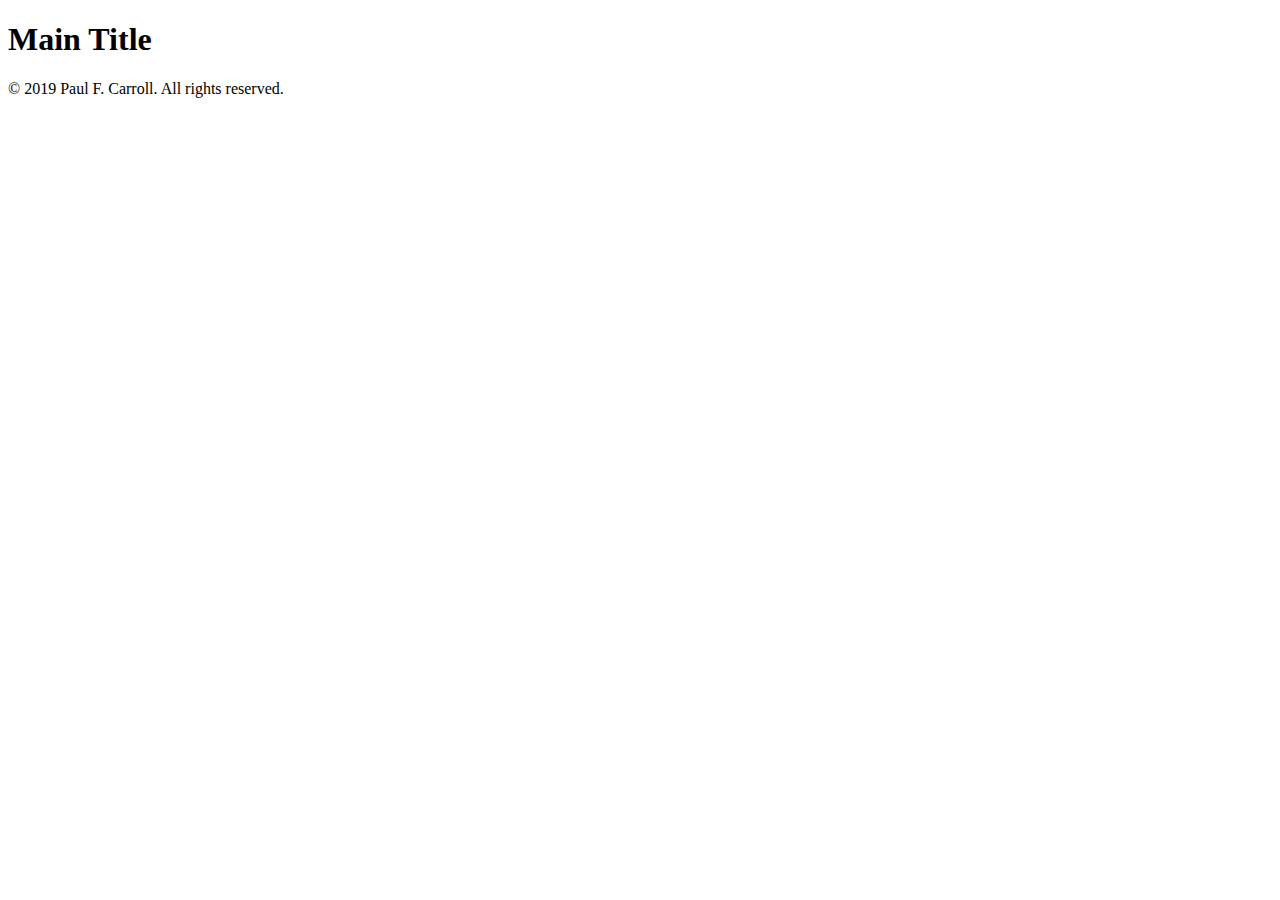
==== index.html @ 222c330a "initial commit for restaurant" ====
<!DOCTYPE html> 
<!--
    Name: Your Name Paul F. Carroll
    Date Created: 12/30/19 
    Most recent revision:
-->
<html lang="en"> 
    <head> 
        <title>Page Title</title>	
    </head> 
    
    <body>
        <header>
            <h1>Main Title</h1>
        </header>

        <nav>

        </nav>


        <footer>
			<p>&copy; 2019 Paul F. Carroll. All rights reserved. </p>
        </footer>
    </body> 
</html
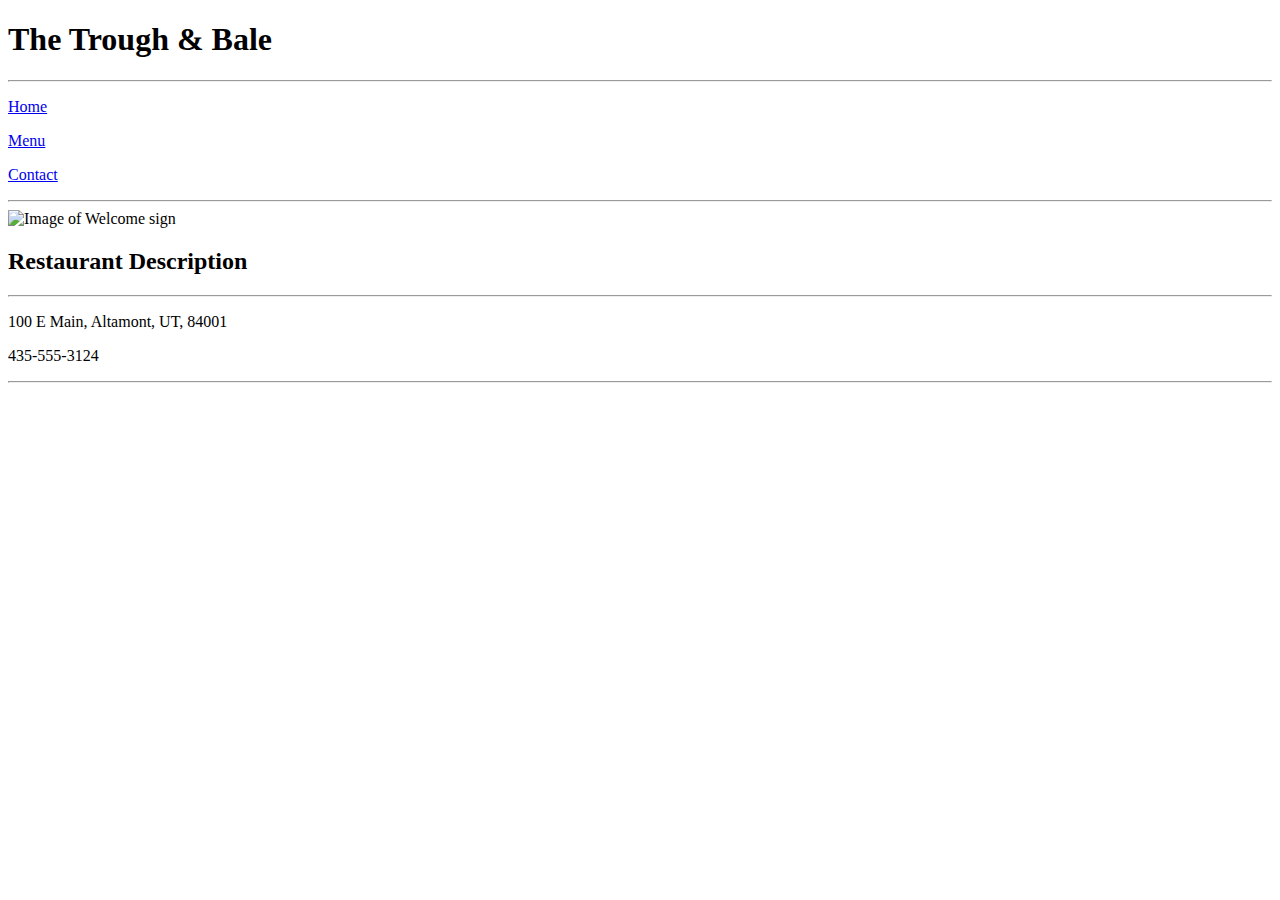
==== commit 5494ebc7: "Resturant web page HTML ready for css" ====
--- a/index.html
+++ b/index.html
@@ -6,21 +6,36 @@
 -->
 <html lang="en"> 
     <head> 
-        <title>Page Title</title>	
+        <title>The Trough</title>	
     </head> 
     
     <body>
         <header>
-            <h1>Main Title</h1>
+            <h1>The Trough & Bale</h1>
         </header>
-
+		<hr />
+		
         <nav>
-
-        </nav>
+			<p><a href="index.html">Home</a></p>
+			<p><a href="menu.html">Menu</a></p>
+			<p><a href="contact.html">Contact</a></p>
+		</nav>
+		<hr />
+		
+		<section>
+		<img src="https://cdn.pixabay.com/photo/2017/05/04/15/12/welcome-sign-2284312_960_720.jpg" alt="Image of Welcome sign" />
+		<h2>Restaurant Description</h2>
+		<!--Come up with description of The Trough. a place for Longhorns to eat -->
+		
+		
+		</section>
+		<hr />
 
 
         <footer>
-			<p>&copy; 2019 Paul F. Carroll. All rights reserved. </p>
+		<p>100 E Main, Altamont, UT, 84001</p>
+		<p> 435-555-3124</p>
         </footer>
+		<hr />
     </body> 
 </html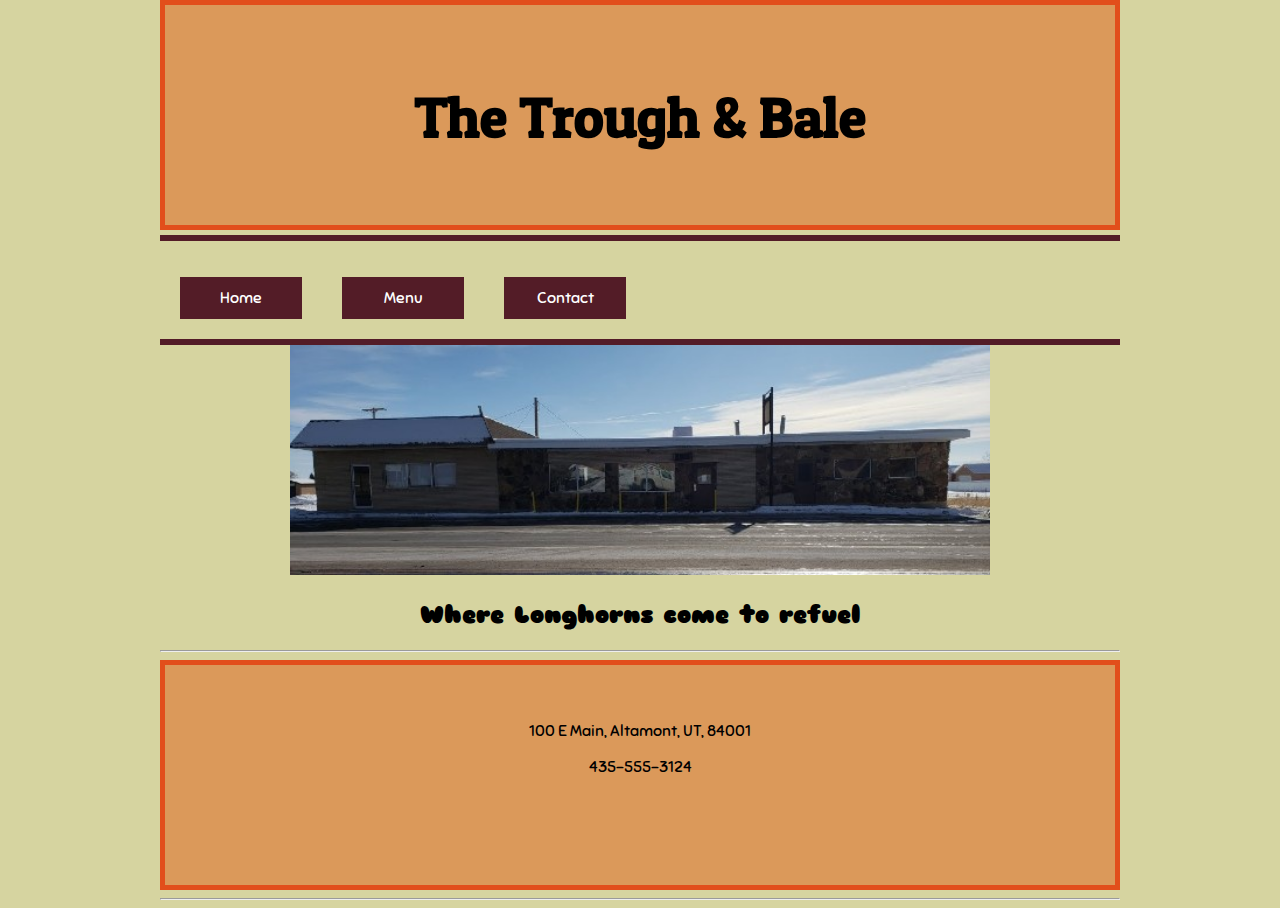
==== commit 89f13b9a: "Added CSS styling to pages" ====
--- a/index.html
+++ b/index.html
@@ -6,26 +6,38 @@
 -->
 <html lang="en"> 
     <head> 
-        <title>The Trough</title>	
+		<title>The Trough</title>
+		<link href="styles/restaurantStyles.css" rel="stylesheet" type="text/css" />
+		<link href="https://fonts.googleapis.com/css?family=Patua+One&display=swap" rel="stylesheet">
+		<link href="https://fonts.googleapis.com/css?family=Sniglet&display=swap" rel="stylesheet">
+		<style>
+			
+				h2 {
+					text-align: center;
+				}
+		</style>
     </head> 
     
     <body>
         <header>
             <h1>The Trough & Bale</h1>
         </header>
-		<hr />
+		
 		
         <nav>
 			<p><a href="index.html">Home</a></p>
 			<p><a href="menu.html">Menu</a></p>
 			<p><a href="contact.html">Contact</a></p>
+			<div class="clear-float"></div>
 		</nav>
-		<hr />
+		
 		
 		<section>
-		<img src="https://cdn.pixabay.com/photo/2017/05/04/15/12/welcome-sign-2284312_960_720.jpg" alt="Image of Welcome sign" />
-		<h2>Restaurant Description</h2>
-		<!--Come up with description of The Trough. a place for Longhorns to eat -->
+		<div style="text-align: center;">
+		<img src="images/restaurantimage1.jpg" alt="Image Trough and Bale" width="700px" text-align="center" />
+		</div>
+		<h2>Where Longhorns come to refuel</h2>
+		
 		
 		
 		</section>
--- a/styles/restaurantStyles.css
+++ b/styles/restaurantStyles.css
@@ -0,0 +1,57 @@
+/*
+Creator: Paul F. Carroll
+Date Created: 1/8/2020
+Date Last Modified: 1/9/2020
+*/
+
+body {
+    background-color: #d6d4a0;
+    font-family: 'Sniglet', cursive;
+    max-width: 960px;
+    margin: 0 auto;
+}
+
+header, footer {
+    background-color: #db995a;
+    border: thick solid #e24e1b;
+    color: black;
+    height: 150px;
+    text-align: center;
+    padding: 40px 5px 30px 5px;
+}
+h1 {
+    font-size: 3.5em;
+    font-family: 'Patua One', cursive;  
+}
+.clear-float {
+    clear: both;
+}
+nav {
+    border-top: 6px solid #531c27;
+    border-bottom: 6px solid #531c27;
+    margin-top: 5px;
+}
+/* navigation buttons */
+nav a {
+    background-color: #531c27;
+    color: white;
+    padding: 10px;
+    border: thin solid #531c27;
+    text-decoration: none;
+    text-align: center;
+    display: block;
+    margin: 20px;
+    width: 100px;
+    float: left;
+}
+}
+nav a:visited {
+    color: #475b63;
+}
+nav a:hover {
+    background-color: #db995a;
+    color: black;
+}
+nav a:active{
+    font-weight: bold;
+}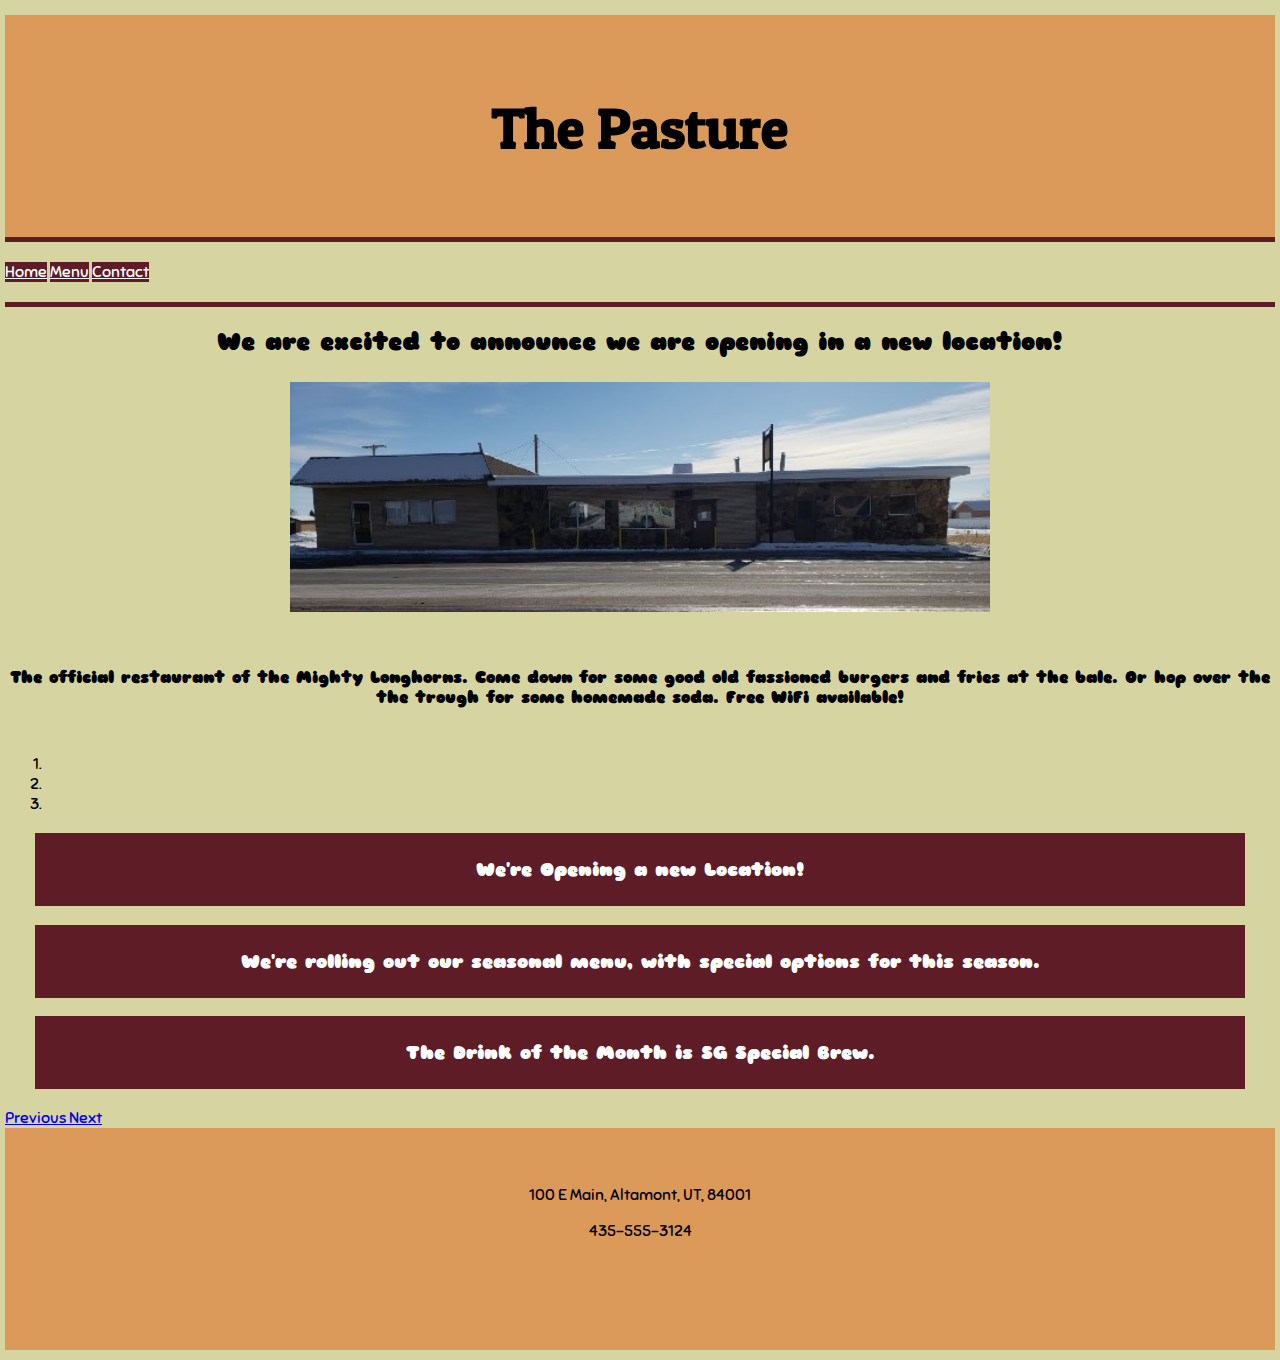
==== commit 99d2a20d: "added bootstrap to index and menu" ====
--- a/index.html
+++ b/index.html
@@ -6,48 +6,99 @@
 -->
 <html lang="en"> 
     <head> 
-		<title>The Trough</title>
+		<meta charset="utf-8">
+		<meta name="viewport" content="width=device=width, initial-scale=1, shrink-to-fit=no">
+		<title>The Pasture</title>
+		<link rel="stylesheet" href="https://stackpath.bootstrapcdn.com/bootstrap/4.1.3/css/bootstrap.min.css" integrity="sha384-MCw98/SFnGE8fJT3GXwEOngsV7Zt27NXFoaoApmYm81iuXoPkFOJwJ8ERdknLPMO" crossorigin="anonymous">
 		<link href="styles/restaurantStyles.css" rel="stylesheet" type="text/css" />
 		<link href="https://fonts.googleapis.com/css?family=Patua+One&display=swap" rel="stylesheet">
 		<link href="https://fonts.googleapis.com/css?family=Sniglet&display=swap" rel="stylesheet">
 		<style>
-			
-				h2 {
+		
+				img {
+					padding-top: 5px;
+					padding-bottom: 25px;
+				}
+				h3 {
 					text-align: center;
+					padding-top: 25px;
+					padding-bottom: 25px;
+					background-color: #5e1c27;
+					color: white;
+					margin-left: 30px;
+					margin-right: 30px;
+				}
+				h4 {
+					text-align: center;
+					padding-top: 5px;
+					padding-bottom: 25px;
 				}
 		</style>
     </head> 
     
     <body>
+		<div class="container-fluid">
         <header>
-            <h1>The Trough & Bale</h1>
+            <h1>The Pasture</h1>
         </header>
 		
-		
-        <nav>
-			<p><a href="index.html">Home</a></p>
-			<p><a href="menu.html">Menu</a></p>
-			<p><a href="contact.html">Contact</a></p>
-			<div class="clear-float"></div>
+		<nav>
+			<a class="btn badge-pill" href="index.html"><i class="fas fa-home"></i> Home</a>
+			<a class="btn badge-pill" href="menu.html">Menu</a>
+			<a class="btn badge-pill" href="contact.html">Contact</a>
 		</nav>
-		
-		
-		<section>
-		<div style="text-align: center;">
-		<img src="images/restaurantimage1.jpg" alt="Image Trough and Bale" width="700px" text-align="center" />
 		</div>
-		<h2>Where Longhorns come to refuel</h2>
-		
-		
-		
-		</section>
-		<hr />
+		<article class="jumbotron">
+				<h2> We are excited to announce we are opening in a new location!</h2>
+		</article>
+		<div class="row"> <!--Row for Restaurant image-->
+			<div class="col-lg-12">
+				<div style="text-align: center;">
+					<img src="images/restaurantimage1.jpg" alt="Image Trough and Bale" width="700px" text-align="center" />
+				</div>
+			</div>
+		</div>	
 
+		<div class="row"> <!--Fow for description-->
+			<div class="col-lg-12">
+				<h4>The official restaurant of the Mighty Longhorns. Come down for some good old fassioned burgers and fries at the bale. Or hop over the the trough for some homemade soda. Free WiFi available!</h4>
+			</div>
+		</div>
+		<div id="carouselOfHeadlines" class="carousel slide" data-ride="carousel">
+			<ol class="carousel-indicators">
+				<li data-target="#carouselOfHeadlines" data-slide-to="0" class="active"></li>
+				<li data-target="#carouselOfHeadlines" data-slide-to="1"></li>
+				<li data-target="#carouselOfHeadlines" data-slide-to="2"></li>
+			</ol>
+			<div class="carousel-inner">
+				<div class="carousel-item active">
+					<h3>We're Opening a new Location!</h3>
+				</div>
+				<div class="carousel-item">
+					<h3>We're rolling out our seasonal menu, with special options for this season.</h3>
+				</div>
+				<div class="carousel-item">
+					<h3>The Drink of the Month is SG Special Brew.</h3>
+				</div>
+			</div>	
+			<a class="carousel-control-prev" href="#carouselOfHeadlines" role="button" data-slide="prev">
+				<span class="carousel-control-prev-icon" aria-hidden="true"></span>
+				<span class="sr-only">Previous</span>
+			</a>
+			<a class="carousel-control-next" href="#carouselOfHeadlines" role="button" data-slide="next">
+				<span class="carousel-control-next-icon" aria-hidden="true"></span>
+				<span class="sr-only">Next</span>
+			</a>
+			</div>
 
         <footer>
-		<p>100 E Main, Altamont, UT, 84001</p>
-		<p> 435-555-3124</p>
+			<p>100 E Main, Altamont, UT, 84001</p>
+			<p> 435-555-3124</p>
         </footer>
-		<hr />
+			
+		</div>
+		<script src="https://code.jquery.com/jquery-3.3.1.slim.min.js" integrity="sha384-q8i/X+965DzO0rT7abK41JStQIAqVgRVzpbzo5smXKp4YfRvH+8abtTE1Pi6jizo" crossorigin="anonymous"></script>
+<script src="https://cdnjs.cloudflare.com/ajax/libs/popper.js/1.14.3/umd/popper.min.js" integrity="sha384-ZMP7rVo3mIykV+2+9J3UJ46jBk0WLaUAdn689aCwoqbBJiSnjAK/l8WvCWPIPm49" crossorigin="anonymous"></script>
+<script src="https://stackpath.bootstrapcdn.com/bootstrap/4.1.3/js/bootstrap.min.js" integrity="sha384-ChfqqxuZUCnJSK3+MXmPNIyE6ZbWh2IMqE241rYiqJxyMiZ6OW/JmZQ5stwEULTy" crossorigin="anonymous"></script>
     </body> 
 </html--- a/styles/restaurantStyles.css
+++ b/styles/restaurantStyles.css
@@ -7,13 +7,13 @@
 body {
     background-color: #d6d4a0;
     font-family: 'Sniglet', cursive;
-    max-width: 960px;
-    margin: 0 auto;
+    margin: 15px 5px 10px 5px;
+
 }
 
 header, footer {
     background-color: #db995a;
-    border: thick solid #e24e1b;
+    border: thin solid #db995a;
     color: black;
     height: 150px;
     text-align: center;
@@ -23,35 +23,27 @@
     font-size: 3.5em;
     font-family: 'Patua One', cursive;  
 }
-.clear-float {
-    clear: both;
+
+
+/* navigation buttons */
+nav {
+    border-top: thick #5e1c27 solid;
+    border-bottom: thick #5e1c27 solid;
+    padding-top: 20px;
+    padding-bottom: 20px;
 }
-nav {
-    border-top: 6px solid #531c27;
-    border-bottom: 6px solid #531c27;
-    margin-top: 5px;
+
+nav .btn {
+    background-color: #5e1c27;
+    color: white;
 }
-/* navigation buttons */
-nav a {
-    background-color: #531c27;
-    color: white;
-    padding: 10px;
-    border: thin solid #531c27;
-    text-decoration: none;
+nav .btn:hover {
+    font-weight: bold;
+}
+
+
+.jumbotron {
+    background-color: #d6d4a0;
+    border: thick #db995a;
     text-align: center;
-    display: block;
-    margin: 20px;
-    width: 100px;
-    float: left;
-}
-}
-nav a:visited {
-    color: #475b63;
-}
-nav a:hover {
-    background-color: #db995a;
-    color: black;
-}
-nav a:active{
-    font-weight: bold;
 }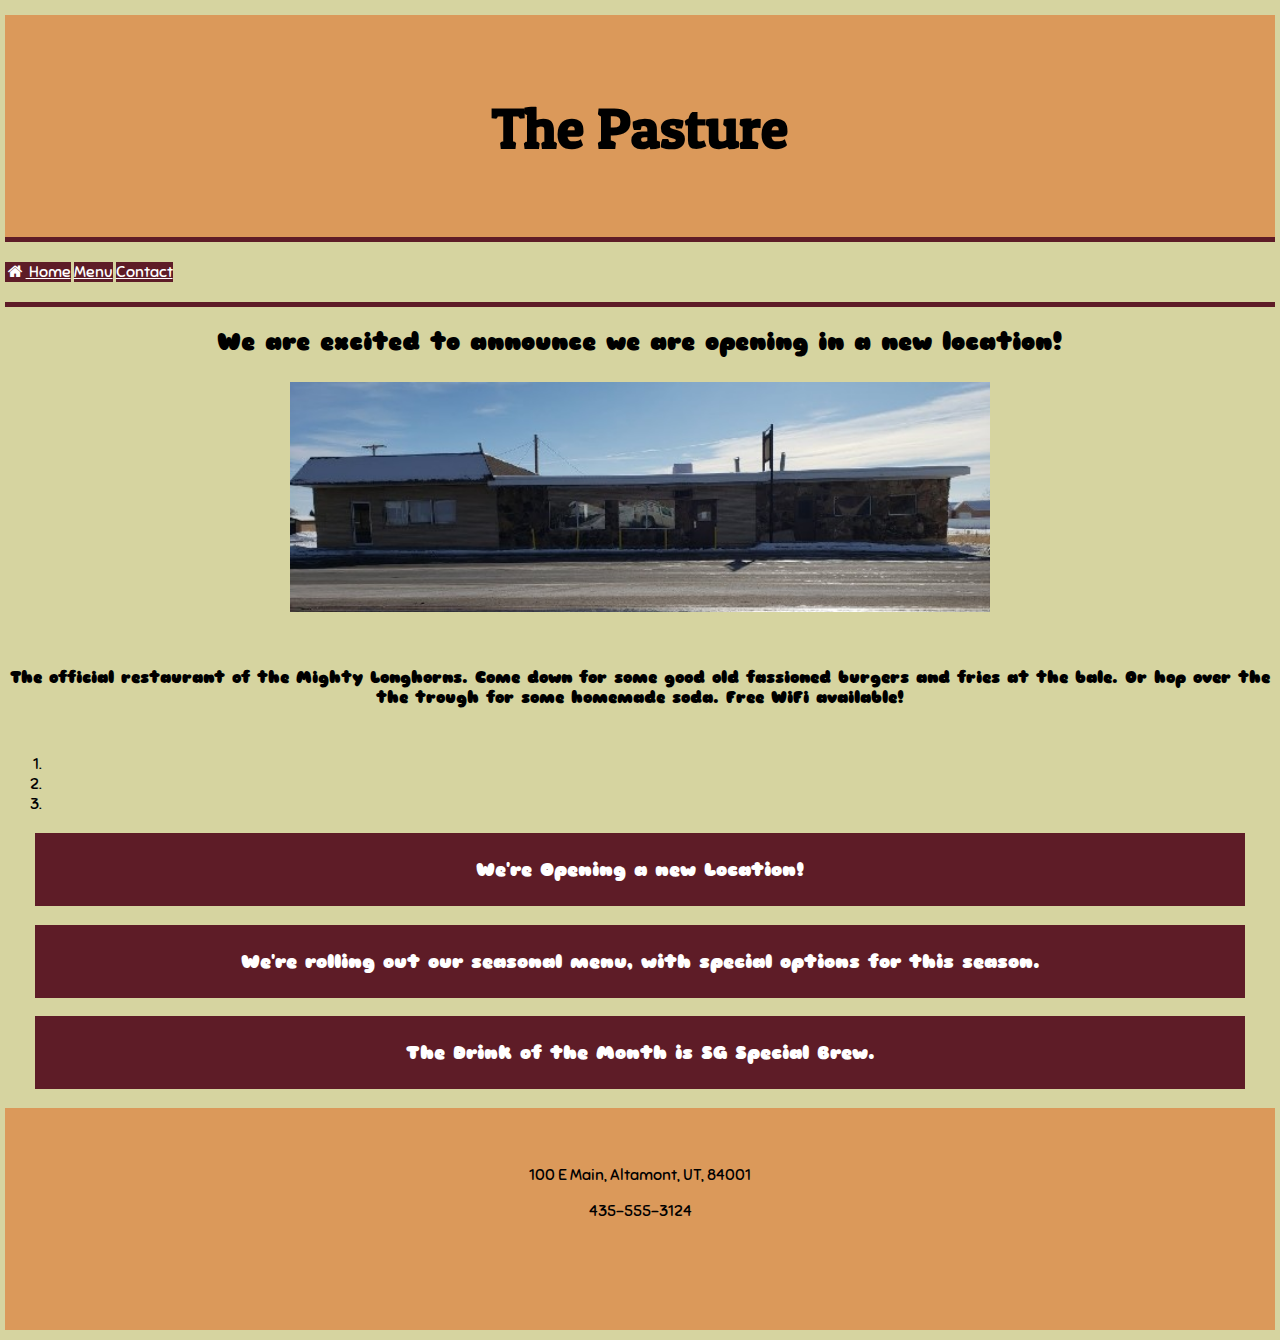
==== commit 8b0ae5ee: "Final draft of Restaurant" ====
--- a/index.html
+++ b/index.html
@@ -2,17 +2,21 @@
 <!--
     Name: Your Name Paul F. Carroll
     Date Created: 12/30/19 
-    Most recent revision:
+    Most recent revision: 1/14/20
 -->
 <html lang="en"> 
     <head> 
 		<meta charset="utf-8">
 		<meta name="viewport" content="width=device=width, initial-scale=1, shrink-to-fit=no">
 		<title>The Pasture</title>
+		<noscript>
+			<p>Page is best viewed with JavaScript!</p>
+		</noscript>
 		<link rel="stylesheet" href="https://stackpath.bootstrapcdn.com/bootstrap/4.1.3/css/bootstrap.min.css" integrity="sha384-MCw98/SFnGE8fJT3GXwEOngsV7Zt27NXFoaoApmYm81iuXoPkFOJwJ8ERdknLPMO" crossorigin="anonymous">
 		<link href="styles/restaurantStyles.css" rel="stylesheet" type="text/css" />
 		<link href="https://fonts.googleapis.com/css?family=Patua+One&display=swap" rel="stylesheet">
 		<link href="https://fonts.googleapis.com/css?family=Sniglet&display=swap" rel="stylesheet">
+		<link rel="stylesheet" href="https://cdnjs.cloudflare.com/ajax/libs/font-awesome/4.7.0/css/font-awesome.min.css">
 		<style>
 		
 				img {
@@ -43,7 +47,7 @@
         </header>
 		
 		<nav>
-			<a class="btn badge-pill" href="index.html"><i class="fas fa-home"></i> Home</a>
+			<a class="btn badge-pill" href="index.html"><i class="fa fa-fw fa-home"></i> Home</a>
 			<a class="btn badge-pill" href="menu.html">Menu</a>
 			<a class="btn badge-pill" href="contact.html">Contact</a>
 		</nav>
--- a/styles/restaurantStyles.css
+++ b/styles/restaurantStyles.css
@@ -1,7 +1,7 @@
 /*
 Creator: Paul F. Carroll
 Date Created: 1/8/2020
-Date Last Modified: 1/9/2020
+Date Last Modified: 1/14/2020
 */
 
 body {
